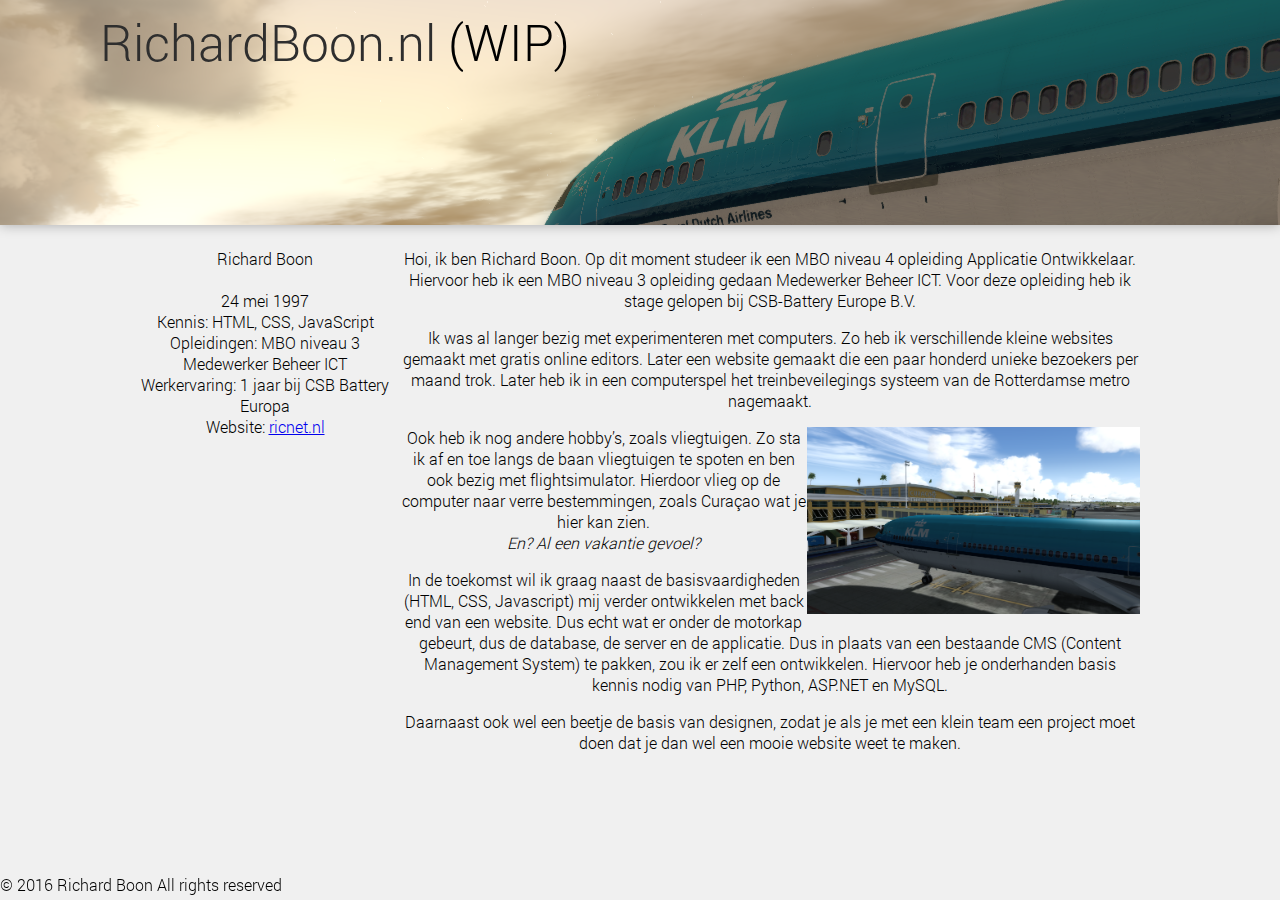
==== about/index.html @ 5514ffec "no message" ====
<!DOCTYPE html>
<html lang="nl">
<head>
	<title>About | RichardBoon.nl</title>
	<meta content="text/html;charset=utf-8" http-equiv="Content-Type">
	<link id="base" rel="stylesheet" type="text/css" href="/style/base.css">
</head>
<body>
	<div id="header"><div id="img"><img src="/img/MD11_TNCM_header.png" alt="Something whent wrong..."></div><div id="name"><a href="/">RichardBoon.nl</a> (WIP)</div></div>
	<div class="section1">
		<div class="block1"><p>Richard Boon<br>
		<br>
		24 mei 1997<br>
		Kennis: HTML, CSS, JavaScript<br>
		Opleidingen: MBO niveau 3 Medewerker Beheer ICT<br>
		Werkervaring: 1 jaar bij CSB Battery Europa<br>
		Website: <a href="http://ricnet.nl/" target="_BLANK">ricnet.nl</a></p></div>
		<div class="block2"><p>Hoi, ik ben Richard Boon. Op dit moment studeer ik een MBO niveau 4 opleiding Applicatie Ontwikkelaar. Hiervoor heb ik een MBO niveau 3 opleiding gedaan Medewerker Beheer ICT. Voor deze opleiding heb ik stage gelopen bij CSB-Battery Europe B.V.</p>
		<p>Ik was al langer bezig met experimenteren met computers. Zo heb ik verschillende kleine websites gemaakt met gratis online editors. Later een website gemaakt die een paar honderd unieke bezoekers per maand trok. Later heb ik in een computerspel het treinbeveilegings systeem van de Rotterdamse metro nagemaakt.</p>
		<p><img src="/img/MD11_TNCC.png" alt="Whoops...." class="right">Ook heb ik nog andere hobby’s, zoals vliegtuigen. Zo sta ik af en toe langs de baan vliegtuigen te spoten en ben ook bezig met flightsimulator. Hierdoor vlieg op de computer naar verre bestemmingen, zoals Curaçao wat je hier kan zien.
		<br><i>En? Al een vakantie gevoel?</i></p>
		<p>In de toekomst wil ik graag naast de basisvaardigheden (HTML, CSS, Javascript) mij verder ontwikkelen met back end van een website. Dus echt wat er onder de motorkap gebeurt, dus de database, de server en de applicatie. Dus in plaats van een bestaande CMS (Content Management System) te pakken, zou ik er zelf een ontwikkelen. Hiervoor heb je onderhanden basis kennis nodig van PHP, Python, ASP.NET en MySQL.</p>
		<p>Daarnaast ook wel een beetje de basis van designen, zodat je als je met een klein team een project moet doen dat je dan wel een mooie website weet te maken.</p></div>
	</div>
	<div id="footer">&copy; 2016 Richard Boon All rights reserved</div>
</body>
</html>
---- style/base.css ----
/* � 2016 Richard Boon All rights reserved */
/* Used for richardboon.nl */
@font-face {
	font-family: Roboto-Thin;
	src: url(/fonts/Roboto-Thin.ttf);
}
@font-face {
	font-family: Roboto-Regular;
	src: url(/fonts/Roboto-Regular.ttf);
}
@font-face {
	font-family: Roboto-Light;
	src: url(/fonts/Roboto-Light.ttf);
}

body {
	background-color: #F0F0F0;
	font-family:Roboto-Light, Arial;
	margin: 0;
}

#header {
	height: 225px;
	margin-bottom: 7px;
	box-shadow: 0px 0px 12px rgba(0, 0, 0, 0.3);
	background-image: url("/img/MD11_TNCM_header.png");
}
#header #img {
	overflow: hidden;
	max-height: 225px;
	width; 100%;
}
#header #img img {
	min-width: 100%;
	
}
#header #name {
	font-family: Roboto-Light;
	position: absolute;
	top: 5px;
	padding: 0px 100px;
	font-size: 50px;
	height: 75px;
  	line-height: 75px;
}
#header #name a:link {
    text-decoration: none;
    color: #2E2E2E;
}

#header #name a:visited {
    text-decoration: none;
    color: #2E2E2E;
}

#header #name a:hover {
    text-decoration: none;
    color: #424242;
}
#footer {
	position: fixed;
	bottom: 5px;

}

.section1 {
	margin: 0px auto;
	width: calc(100% - 200px);
	max-width: 1000px;
}
.section1 div {
	color: #000;
}
.section1 img {
	max-width: 100%;
}
.section1 .block1 {
	left: 0;
	width: 25%;
	text-align: center;
	float: left;
}
.section1 .block2 {
	right: 0;
	width: 74%;
	float: right;
	text-align: center;
}
img.right {
	float: right;
	width: 45%;
}
div img.left {
	float: left;
	width: 45%;
}
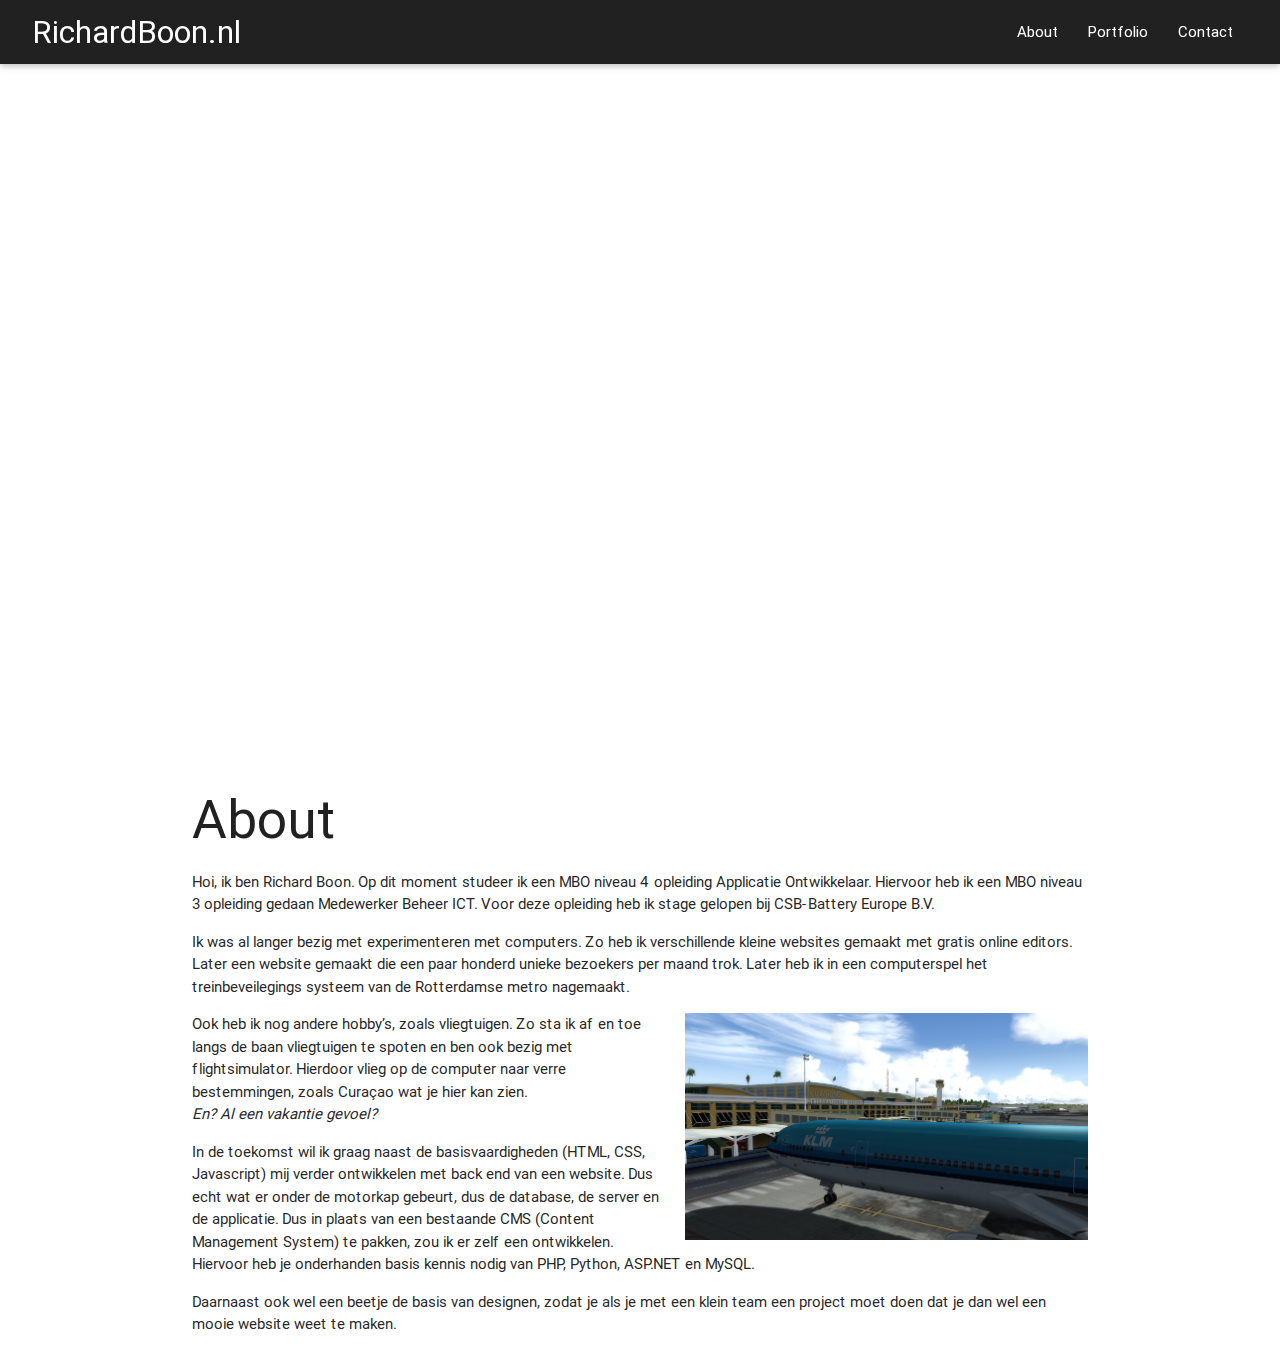
==== commit 861bb765: "Rebuild form the ground" ====
--- a/about/index.html
+++ b/about/index.html
@@ -2,26 +2,40 @@
 <html lang="nl">
 <head>
 	<title>About | RichardBoon.nl</title>
+	<link href="http://fonts.googleapis.com/icon?family=Material+Icons" rel="stylesheet">
+	<link type="text/css" rel="stylesheet" href="/style/materialize.min.css"/>
+	<link type="text/css" rel="stylesheet" href="/style/style.css"/>
 	<meta content="text/html;charset=utf-8" http-equiv="Content-Type">
-	<link id="base" rel="stylesheet" type="text/css" href="/style/base.css">
+	<meta name="viewport" content="width=device-width, initial-scale=1.0"/>
+	<meta name="description" content="About">
+	<meta name="keywords" content="Richard Boon, Richard, Boon">
+	<meta name="author" content="Richard Boon">
 </head>
 <body>
-	<div id="header"><div id="img"><img src="/img/MD11_TNCM_header.png" alt="Something whent wrong..."></div><div id="name"><a href="/">RichardBoon.nl</a> (WIP)</div></div>
-	<div class="section1">
-		<div class="block1"><p>Richard Boon<br>
-		<br>
-		24 mei 1997<br>
-		Kennis: HTML, CSS, JavaScript<br>
-		Opleidingen: MBO niveau 3 Medewerker Beheer ICT<br>
-		Werkervaring: 1 jaar bij CSB Battery Europa<br>
-		Website: <a href="http://ricnet.nl/" target="_BLANK">ricnet.nl</a></p></div>
-		<div class="block2"><p>Hoi, ik ben Richard Boon. Op dit moment studeer ik een MBO niveau 4 opleiding Applicatie Ontwikkelaar. Hiervoor heb ik een MBO niveau 3 opleiding gedaan Medewerker Beheer ICT. Voor deze opleiding heb ik stage gelopen bij CSB-Battery Europe B.V.</p>
+	<script type="text/javascript" src="/scripts/jquery-3.1.0.min.js"></script>
+	<script type="text/javascript" src="/scripts/materialize.min.js"></script>
+	<script>$(document).ready(function(){ $('.parallax').parallax(); });</script>
+	<div class="navbar-fixed"><nav class="grey darken-4">
+		<div class="nav-wrapper">
+			<a href="/" class="brand-logo">RichardBoon.nl</a>
+			<ul class="right hide-on-med-and-down">
+				<li><a href="/about">About</a></li>
+				<li><a href="/portfolio">Portfolio</a></li>
+	  			<li><a href="/contact">Contact</a></li>
+			</ul>
+		</div>
+	</nav></div>
+	<div class="parallax-container hide-on-small-only">
+		<div class="parallax"><img src="/img/MD11_TNCM_header1.png" alt="Woops... Something went wrong. :("></div>
+ 	</div>
+	<main>
+		<h2>About</h2>
+		<p>Hoi, ik ben Richard Boon. Op dit moment studeer ik een MBO niveau 4 opleiding Applicatie Ontwikkelaar. Hiervoor heb ik een MBO niveau 3 opleiding gedaan Medewerker Beheer ICT. Voor deze opleiding heb ik stage gelopen bij CSB-Battery Europe B.V.</p>
 		<p>Ik was al langer bezig met experimenteren met computers. Zo heb ik verschillende kleine websites gemaakt met gratis online editors. Later een website gemaakt die een paar honderd unieke bezoekers per maand trok. Later heb ik in een computerspel het treinbeveilegings systeem van de Rotterdamse metro nagemaakt.</p>
-		<p><img src="/img/MD11_TNCC.png" alt="Whoops...." class="right">Ook heb ik nog andere hobby’s, zoals vliegtuigen. Zo sta ik af en toe langs de baan vliegtuigen te spoten en ben ook bezig met flightsimulator. Hierdoor vlieg op de computer naar verre bestemmingen, zoals Curaçao wat je hier kan zien.
+		<p><img src="/img/MD11_TNCC.png" alt="Woops... Something went wrong. :(" class="right">Ook heb ik nog andere hobby’s, zoals vliegtuigen. Zo sta ik af en toe langs de baan vliegtuigen te spoten en ben ook bezig met flightsimulator. Hierdoor vlieg op de computer naar verre bestemmingen, zoals Curaçao wat je hier kan zien.
 		<br><i>En? Al een vakantie gevoel?</i></p>
 		<p>In de toekomst wil ik graag naast de basisvaardigheden (HTML, CSS, Javascript) mij verder ontwikkelen met back end van een website. Dus echt wat er onder de motorkap gebeurt, dus de database, de server en de applicatie. Dus in plaats van een bestaande CMS (Content Management System) te pakken, zou ik er zelf een ontwikkelen. Hiervoor heb je onderhanden basis kennis nodig van PHP, Python, ASP.NET en MySQL.</p>
-		<p>Daarnaast ook wel een beetje de basis van designen, zodat je als je met een klein team een project moet doen dat je dan wel een mooie website weet te maken.</p></div>
-	</div>
-	<div id="footer">&copy; 2016 Richard Boon All rights reserved</div>
+		<p>Daarnaast ook wel een beetje de basis van designen, zodat je als je met een klein team een project moet doen dat je dan wel een mooie website weet te maken.</p>
+	</main>
 </body>
 </html>--- a/style/style.css
+++ b/style/style.css
@@ -0,0 +1,24 @@
+.parallax-container {
+	height: 700px;
+}
+main {
+	width: 70%;
+	margin: 0 auto;
+}
+nav {
+	color: #000;
+}
+nav .nav-wrapper {
+	width: 95%;
+	margin: 0 auto;
+}
+img.right {
+	float: right;
+	margin: 0 0 0 15px;
+	width: 45%;
+}
+img.left {
+	float: left;
+	width: 45%;
+	margin: 0 15 0 0px;
+}